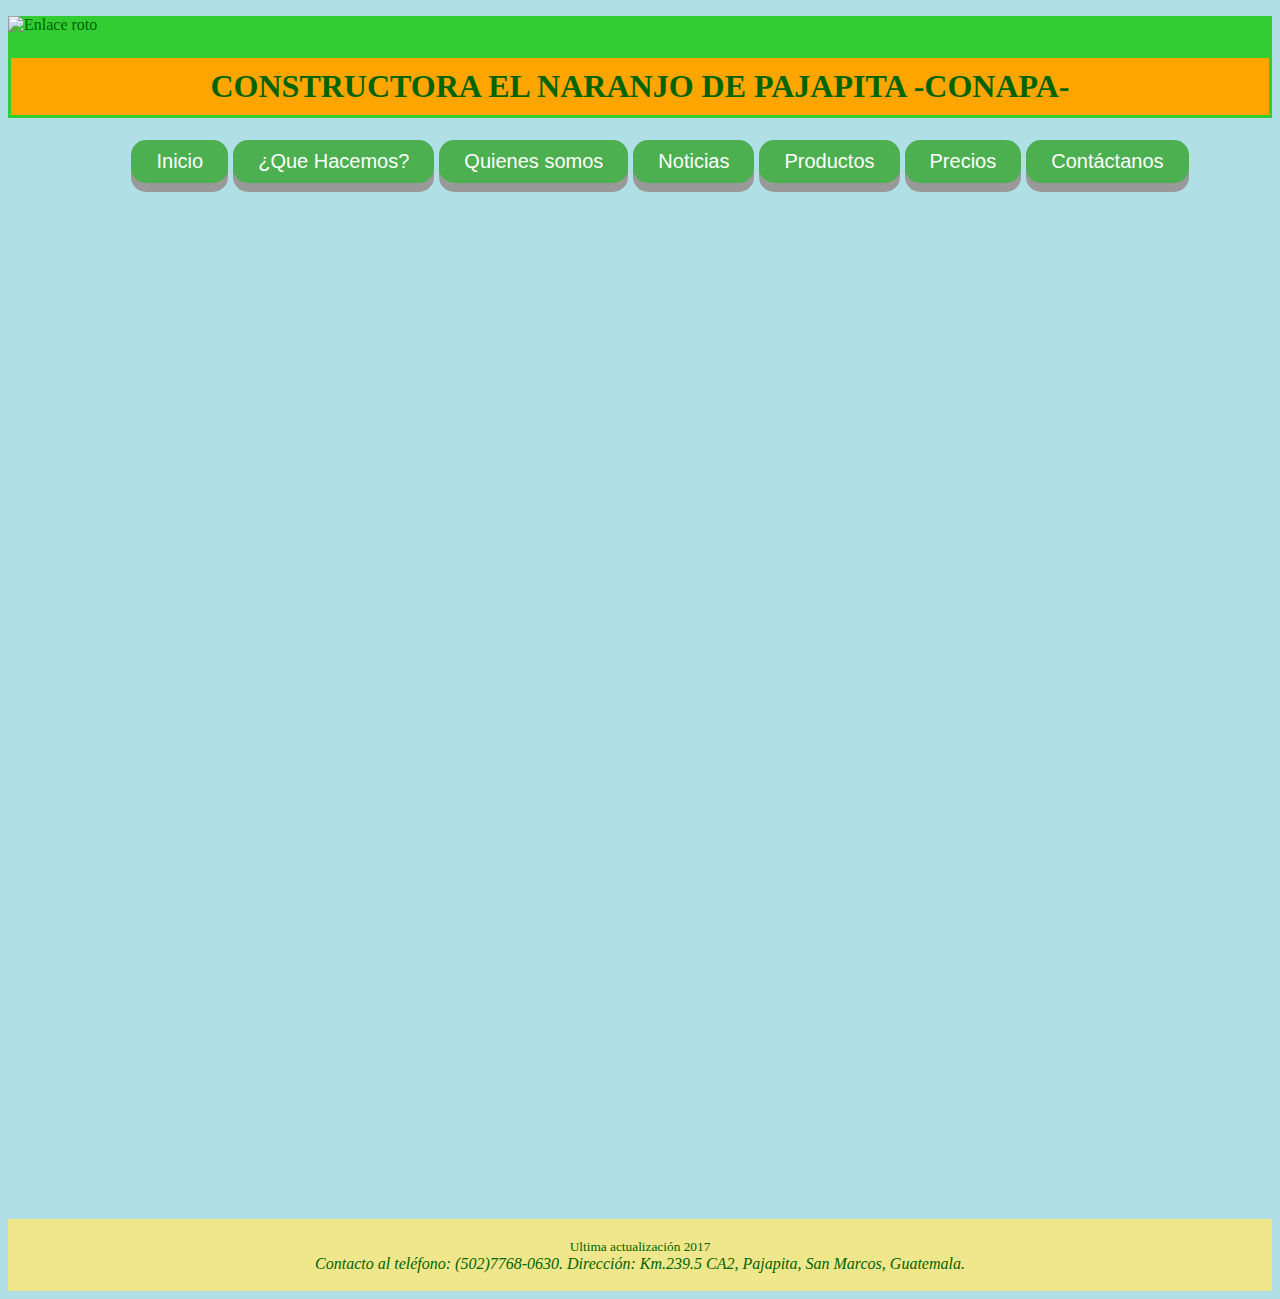
==== contactanos.html @ c988b352 "Primera carga" ====
<!DOCTYPE html>
<html lang="es">
	<head>
	<title>CONAPA</title>
	<meta charset="utf-8"/>
	<meta name="description" content="constructora el naranjo de pajapita"/>
	<meta name="keywords" content="constructora, materiales pajapita, materiales de construcción, obra civil, blocks, tubería de concreto"/>
	<meta name="Carlos Becerra" content="web conapa">
	<meta name="viewport" content="width=device-width, initial-scale=1.0">

	<link rel="stylesheet" href="Estilos_para_conapa.css"/>
	</head>

	<body>

		<header id="encabezado">
			<figure id="logo"><a href="index.html"><img src="imagenes/logo_conapa1.jpg" alt="Enlace roto" width="200" height="90"></a></figure>

			<h1 id="titulo">CONSTRUCTORA EL NARANJO DE PAJAPITA -CONAPA-</h1>
		</header>

		<nav id="bloque_de_navegacion" >
			<ul>
				<li> <a href="index.html"><button class="mod_boton1">Inicio</button></a></li>
			  	<li> <a href="que_hacemos.html"><button class="mod_boton1">¿Que Hacemos?</button></a></li>
				<li> <a href="quienes_somos.html"><button class="mod_boton1">Quienes somos</button></a></li>
				<li> <a href="noticias.html"><button class="mod_boton1">Noticias</button></a></li>
				<li> <a href="productos.html"><button class="btn mod_boton1">Productos</button></a></li>
				<li> <a href="precios.html"><button class="mod_boton1">Precios</button></a></li>
				<li> <a href="contactanos.html"><button class="mod_boton1">Contáctanos</button></a></li>
			</ul>
		</nav>

	
		<section id="formato_ubicacion">
			</br>
			</br>
			<iframe src="https://www.google.com/maps/embed?pb=!1m0!4v1500341353027!6m8!1m7!1s8ZHaOYj4zr5o37O5YCfbUg!2m2!1d14.72427631598872!2d-92.02876329521!3f246.26849708353097!4f-8.26453382979507!5f0.7820865974627469" width="600" height="450" frameborder="0" style="border:0" allowfullscreen></iframe>
			</br>
			</br>
			<iframe src="https://www.google.com/maps/embed?pb=!1m18!1m12!1m3!1d3244.8466037650483!2d-92.02909710328197!3d14.724197785899495!2m3!1f0!2f0!3f0!3m2!1i1024!2i768!4f13.1!3m3!1m2!1s0x0%3A0x686e4906e5823770!2sCONAPA!5e0!3m2!1sen!2sgt!4v1500336689690" width="100%" height="450" frameborder="5" style="border:0" allowfullscreen></iframe>
		</section>
		</br>
		</br>
		</br>
		<footer id="footer">
			<br>
			<small>Ultima actualización <time datetime="2017-07-01" pubdate> 2017</time></small> <address>Contacto al teléfono: (502)7768-0630. Dirección: Km.239.5 CA2, Pajapita, San Marcos, Guatemala.</address><time datetime="2017-07-01" pubdate></time>
			<br>
		</footer>

	</body>
</html>
---- Estilos_para_conapa.css ----
@Charset "utf-8";
/* CSSDocument */


#encabezado{
	font-family:Georgia;
	background-color:LimeGreen;

}

#logo{
	color:darkgreen;
	margin-left:0px;
}


body{
	font-family:Georgia;
	background-color:powderblue;
}

#titulo{
	border: 3px solid limegreen;
	padding:10px;
	background-color:orange;
	color:darkgreen;
	text-align:center;
}

#bloque_de_navegacion{

	font-size:125%;
	background-color:powderblue;
	text-align:center;
}

li{
	display:inline;
}

#centrado{
	text-align:center;
}

.mod_boton1 {
  padding: 10px 25px;
  font-size: 20px;
  text-align: center;
  cursor: pointer;
  outline: none;
  color: #fff;
  background-color: #4CAF50;
  border: none;
  border-radius: 15px;
  box-shadow: 0 9px #999;
}

.mod_boton1:hover {background-color: limegreen;}
.mod_boton1:active {
  background-color: #3e8e41;
  box-shadow: 0 5px #666;
  transform: translateY(4px);
}

.mod_boton2{
    position: relative;
    background-color: #4CAF50;
    border: none;
    font-size: 17px;
    color: #FFFFFF;
    padding: 20px;
    width: 200px;
    text-align: center;
    -webkit-transition-duration: 0.4s; /* Safari */
    transition-duration: 0.4s;
    text-decoration: none;
    overflow: hidden;
    cursor: pointer;
}

.mod_boton2:after {
    content: "";
    background: #90EE90;
    display: block;
    position: absolute;
    padding-top: 300%;
    padding-left: 350%;
    margin-left: -20px!important;
    margin-top: -120%;
    opacity: 0;
    transition: all 0.8s
}

.mod_boton2:active:after {
    padding: 0;
    margin: 0;
    opacity: 1;
    transition: 0s
}


#barra_lateral_izquierda{
	background-color:LimeGreen;
	float:left;
	height:900px;
	padding-top:15px;
}

div.parrafos{
		background-color:khaki;
		padding:10px;
}


#section{
	color:darkgreen;
	margin-left:250px;
	padding-left:50px;
}
#centrado_texto{
color:darkgreen;
text-align:center;
padding-left:20px;
padding-right:20px;
}

#footer{
background-color:khaki;
color:darkgreen;
clear:both;
text-align:center;
}

a:link {
    color: darkgreen;
    background-color: transparent;
    text-decoration: none;
}
a:visited {
    color: darkgreen;
    background-color: transparent;
    text-decoration: none;
}
a:hover {
    color: mediumblue;
    background-color: transparent;
    text-decoration: underline;
}
a:active {
    color: yellow;
    background-color: transparent;
    text-decoration: underline;
}

table{
	font-family: arial, sans-serif;
	border-collapse: collapse;
	width: 100%;
}

td, th{
	border: 1px solid darkgreen;
	text-align:center;
	padding: 10px;
}

tr:nth-child(even){
	background-color:#dddddd;
}


#formato_ubicacion{
	margin-left:125px;
	margin-right:125px;
}
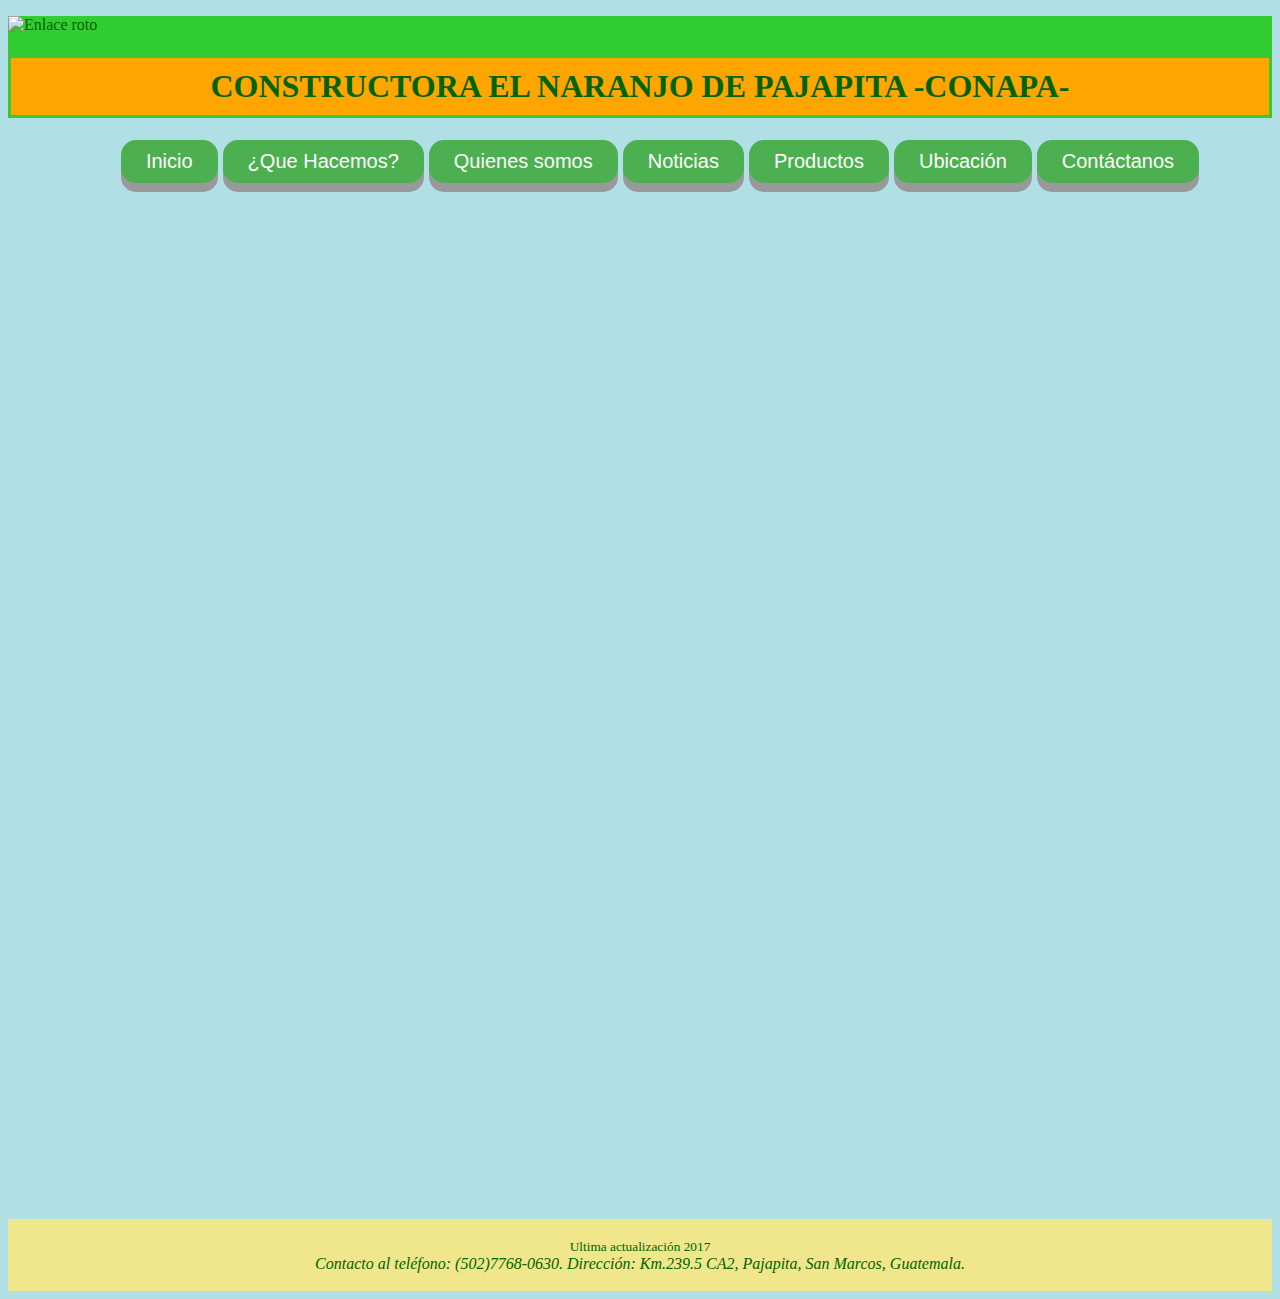
==== commit 99fdf75f: "Update contactanos.html" ====
--- a/contactanos.html
+++ b/contactanos.html
@@ -26,7 +26,7 @@
 				<li> <a href="quienes_somos.html"><button class="mod_boton1">Quienes somos</button></a></li>
 				<li> <a href="noticias.html"><button class="mod_boton1">Noticias</button></a></li>
 				<li> <a href="productos.html"><button class="btn mod_boton1">Productos</button></a></li>
-				<li> <a href="precios.html"><button class="mod_boton1">Precios</button></a></li>
+				<li> <a href="ubicacion.html"><button class="mod_boton1">Ubicación</button></a></li>
 				<li> <a href="contactanos.html"><button class="mod_boton1">Contáctanos</button></a></li>
 			</ul>
 		</nav>
